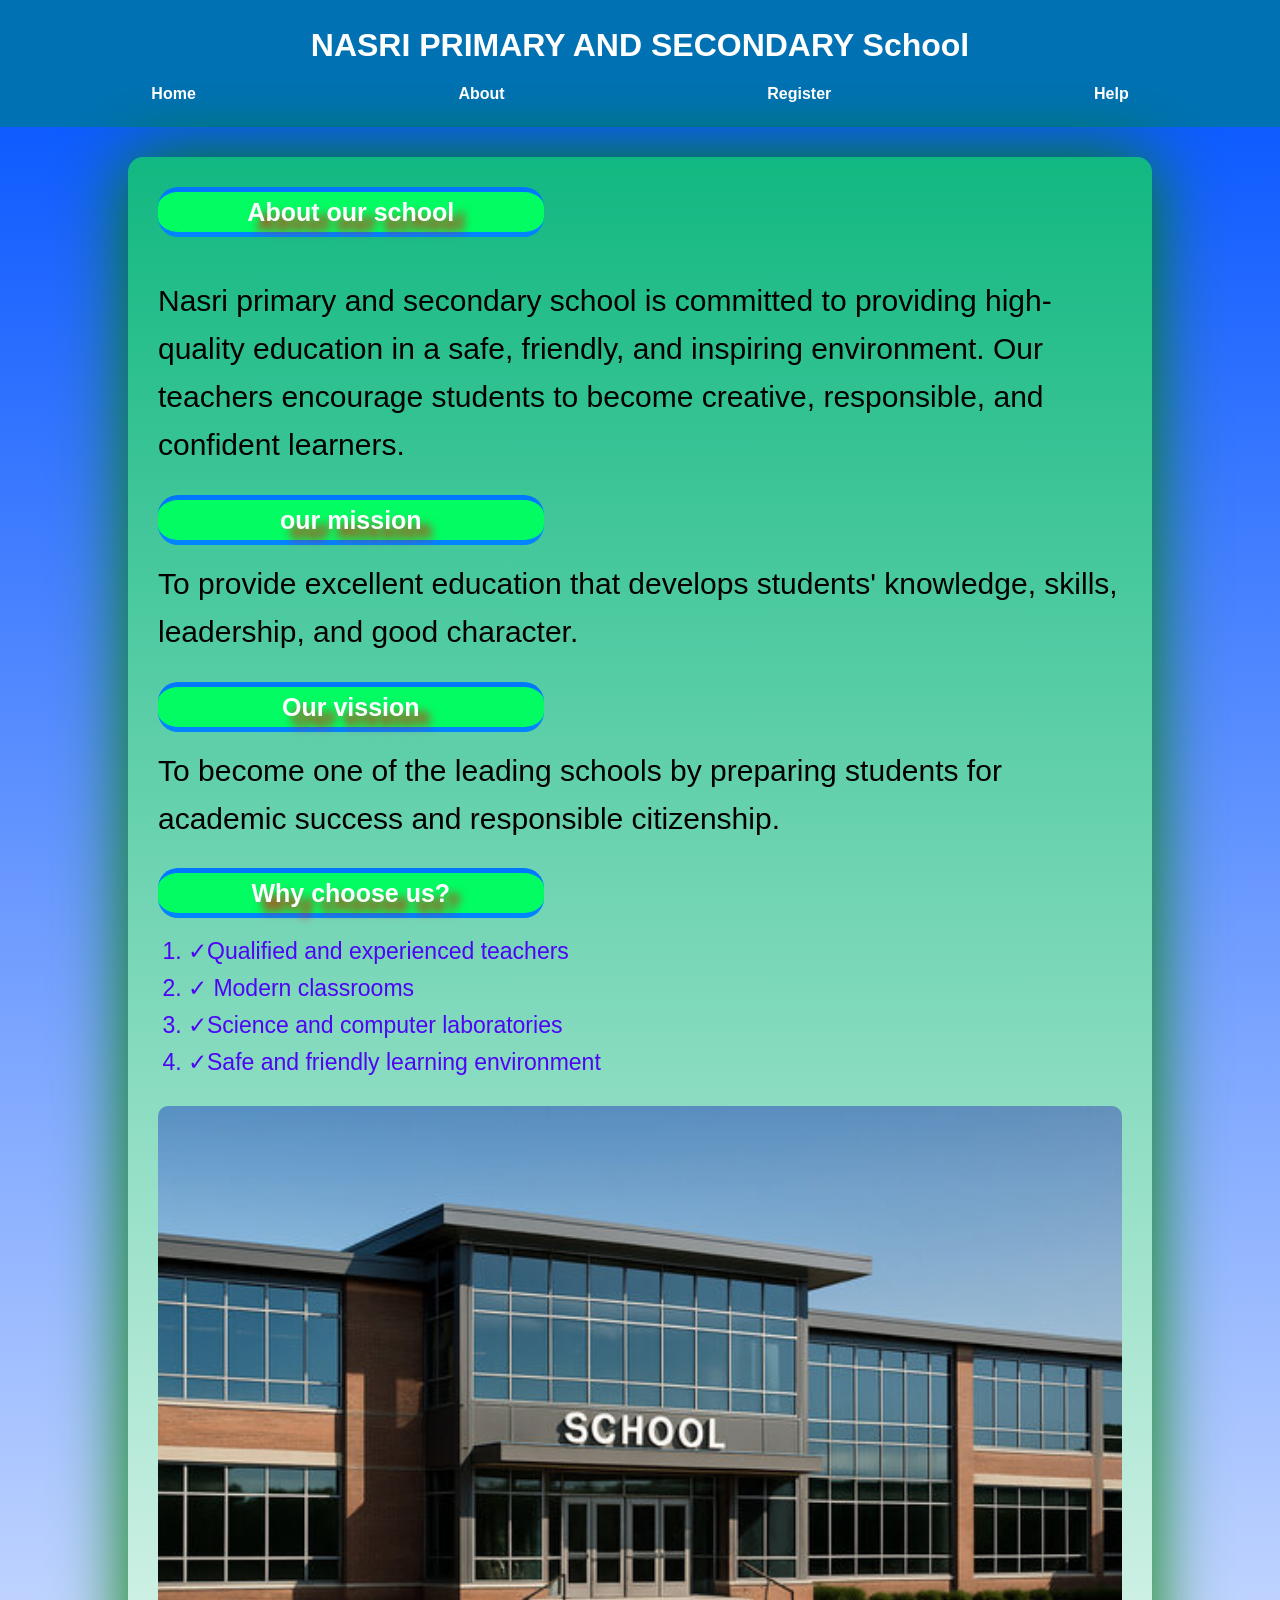
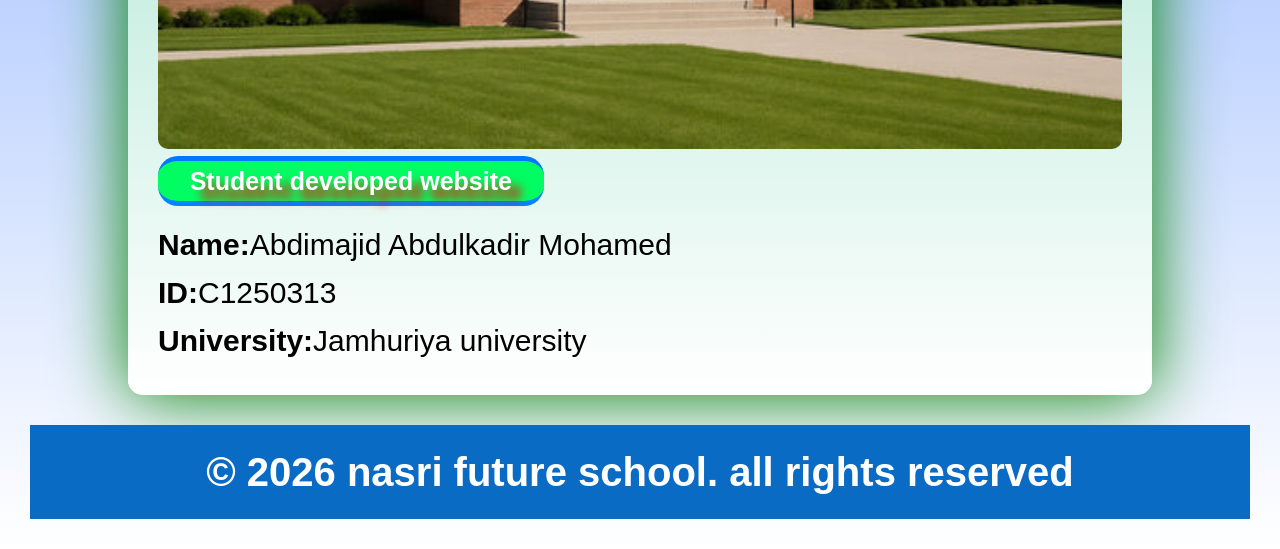
==== about.html @ 465e2172 "Add files via upload" ====
<!DOCTYPE html>
<html lang="en">
<head>
    <meta charset="UTF-8">
    <meta name="viewport" content="width=<>, initial-scale=1.0">
    <title>School website</title>
    <link rel="stylesheet" href="mystyle.css">
    
</head>
<body>
    <header>
        <h1>NASRI PRIMARY AND SECONDARY School</h1>
        <nav class="style-nav">
            <a href="home.html">Home</a>
            <a href="about.html">About</a>
            <a href="register.html">Register</a>
            <a href="help.html">Help</a>
        </nav>
    </header>
    <div class="container2">
        <h2 style="text-align: center;">About our school</h2>
        <br>
        <P>
            Nasri primary and secondary school is committed to providing high-quality
            education in a safe, friendly, and inspiring environment.
            Our teachers encourage students to become creative,
            responsible, and confident learners.
       </P>
    <br>
    <h2>our mission</h2>
    <p>
        To provide excellent education that develops students'
        knowledge, skills, leadership, and good character.
    </p>
    <br>
    <h2>Our vission</h2>
    <p>
        To become one of the leading schools by preparing students
        for academic success and responsible citizenship.
    </p>
    <br>
    <h2>Why choose us?</h2>
    <ol>
        <li>&check;Qualified and experienced teachers</li>
        <li>&check; Modern classrooms</li>
        <li>&check;Science and computer laboratories</li>
        <li>&check;Safe and friendly learning environment</li>
    </ol>
    <br>
    <img src="School 2.jpg" alt="School" style="width: 100%; border-radius: 10px;">
    <br>
    <h2>Student developed website</h2>
    <p><strong>Name:</strong>Abdimajid Abdulkadir Mohamed</p>
    <p><strong>ID:</strong>C1250313</p>
    <p><strong>University:</strong>Jamhuriya university</p>
    </div>
    <footer>
        <p>&copy; 2026 nasri future school. all rights reserved</p>
    </footer>
    
</body>
</html>
---- mystyle.css ----
*{
            margin: 0;
            padding: 0;
            box-sizing: border-box;
            font-family: Arial, Helvetica, sans-serif;
        }
        html,body{
            min-height: 100%;
        }
        body{
            background: linear-gradient(rgb(0, 81, 255), white);
            color: rgb(77, 5, 245);
            line-height: 1.6;
        }
        header{
            background-color: #0071b3;
            color: white;
            padding: 20px;
        }
        header h1{
            text-align: center;
            margin-bottom: 10px;
            
        }
        nav{
            text-align: center;
            display:flex;
            justify-content:space-around;
        }
        nav a{
            color: white;
            text-decoration: none;
            margin: 0 15px;
            font-weight: bold;
            cursor: pointer;
        }
        nav a:hover{
            color: yellow;
        }
        nav a:active{
            color: rosybrown;
        }
        .hero{
            background-color: rgb(0, 157, 255);
            background-repeat: repeat-x;
            object-fit: cover;
            color: white;
            text-align: center;
            padding: 80px 20px;
        }
        .hero h2{
            font-size: 35px;
            margin-bottom: 15px;
        }
        .hero p{
            font-size: 18px;
        }
        .container{
            width: 90%;
            margin: auto;
            padding: 30px 0;
        }
        .cards{
            display:flex;
            justify-content:space-between;
            gap:30px;
            flex-wrap:wrap;
        }
        .card{
            background-color: white;
            width: 30%px;
            border-radius:10px;
            border-top:5px solid green;
            box-shadow: 0 0 70px black;
            margin-top: 40px;


        }
        .card img{
            width: 100%;
            height:"200px";
            object-fit: cover;
            
        }
        .card h3{
            text-align: center;
            padding: 10px;
            font-size: 25px;
        }
        .card p{
            padding: 15px;
            text-align: center;
            font-size: 22px;
        }
        .container h2{
            color: black;
            font-weight: bold;
            font-size: 25px;
            background-color: white;
            width: 500px;
            align-items: center;
            margin-left: 800px;
            border-radius: 20px;
            position: relative;
            right: 30px;
            top: 10px;
            text-shadow: 10px 10px 10px black;
            
        }
        .container2{
            width: 80%;
            margin: 30px auto;
            padding: 30px;
            border-radius: 15px;
            box-shadow: 0 0 70px green;
            background: linear-gradient(rgb(18, 184, 129), white);

        }
        .container2 h2{
            color: white;
            margin-bottom: 15px;
            font-weight: bold;
            font-size: 25px;
            text-align: center;
            background-color: #01fd62;
            border-top:5px solid rgb(0, 119, 255);
            border-bottom: 5px solid #0084ff;
            border-radius: 20px;
            width: 40%;
            text-shadow: 10px 10px 10px red;
        }
        .container2 p{
            font-size: 30px;
            color:black;
            
        }
        .container2 li{
            margin-left:30px;
            font-size:23px;
        }
        form{
            background-color: white;
            width: 500px;
            max-width: 100%;
            margin: auto;
            padding: 20px;
            border-radius: 10px;
            box-shadow: 0 0 10px grey;
            height:800px;
            margin-top: 60px;

        }
        form input,
        form select,
        form textarea{
            width:100%;
            padding:10px;
            margin:10px 0;
        }
        form h2{
            background-color: white;
            color: black;
            border: 5px solid goldenrod;
            border-radius:30px;
            box-shadow:0 0 20px black;
            text-shadow:10px 10px 10px black;
        }
        button{
            width: 100%;
            padding: 12px;
            background-color:#0358b3;
            color: white;
            border: none;
            cursor: pointer;
            margin-top: 20px;



        }
        .help-box{
            background-color: white;
            padding: 20px;
            margin-bottom: 75px;
            border:5px solid yellowgreen;
            box-shadow:0 0 50px black;
            border-radius: 25px;

        }
        .help-box h3{
            font-weight: bold;
            font-size: 25px;
            padding-bottom: 10px;
            text-shadow:0 0 10px rgb(0, 0, 0);
        }
        .help-box h3:hover{
            background-color: rgb(14, 176, 197);
            width: 25%;
            color: white;
            border:5px solid green;
            padding-left: 5px;
            border-radius: 20px;
            cursor: pointer;
        }
        .help-box h3:active{
            color: rgb(11, 243, 212);
        }
        .help-box p{
            font-size: 25px;
            color: black;
        }
        
        footer{
            background-color:rgb(10, 107, 197);
            color:white;
            text-align: center;
            padding: 15px;
            margin: 30px;
            font-size: 40px;
            font-weight: bold;

            

        }
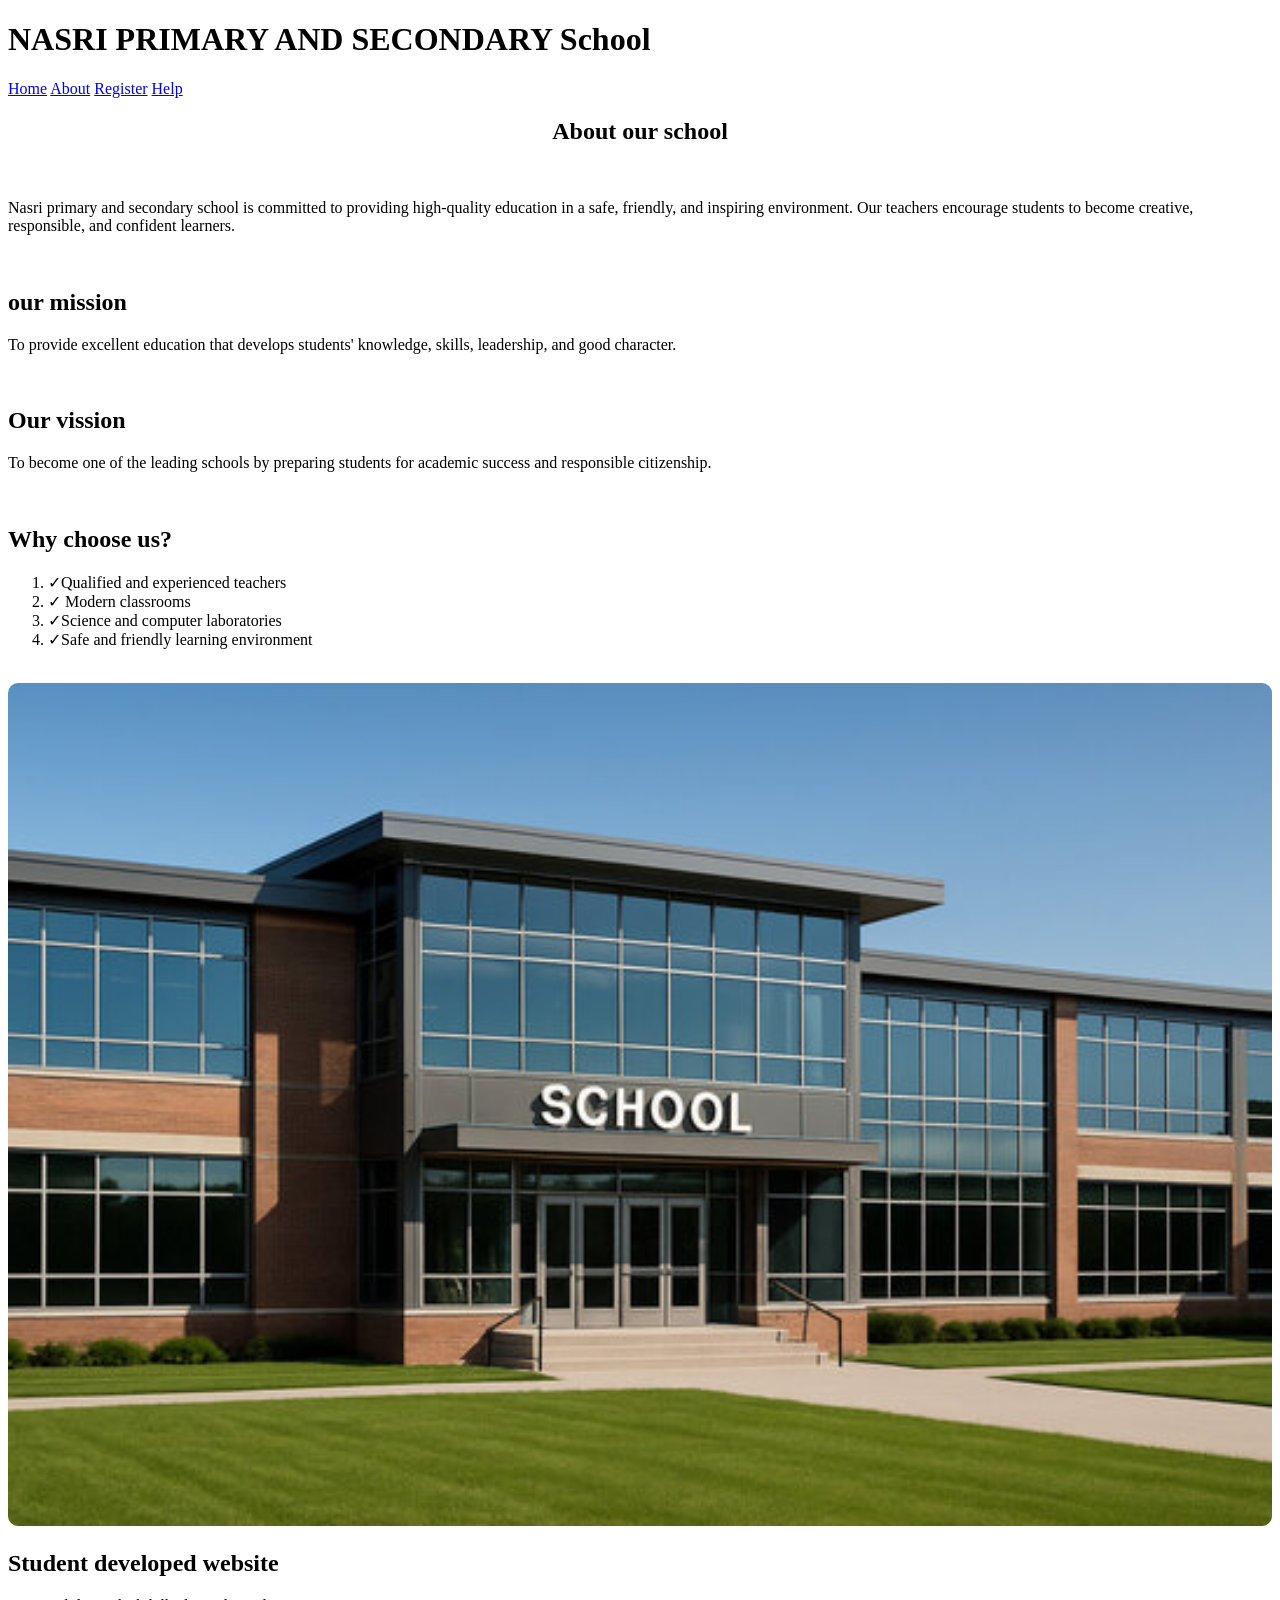
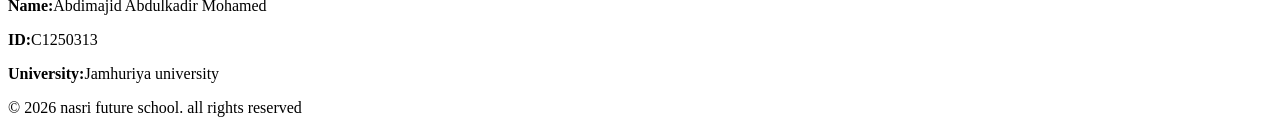
==== commit dcb822c0: "Update about.html" ====
--- a/about.html
+++ b/about.html
@@ -4,14 +4,14 @@
     <meta charset="UTF-8">
     <meta name="viewport" content="width=<>, initial-scale=1.0">
     <title>School website</title>
-    <link rel="stylesheet" href="mystyle.css">
+    <link rel="stylesheet" href="style.css">
     
 </head>
 <body>
     <header>
         <h1>NASRI PRIMARY AND SECONDARY School</h1>
         <nav class="style-nav">
-            <a href="home.html">Home</a>
+            <a href="index.html">Home</a>
             <a href="about.html">About</a>
             <a href="register.html">Register</a>
             <a href="help.html">Help</a>
@@ -59,4 +59,4 @@
     </footer>
     
 </body>
-</html>+</html>
